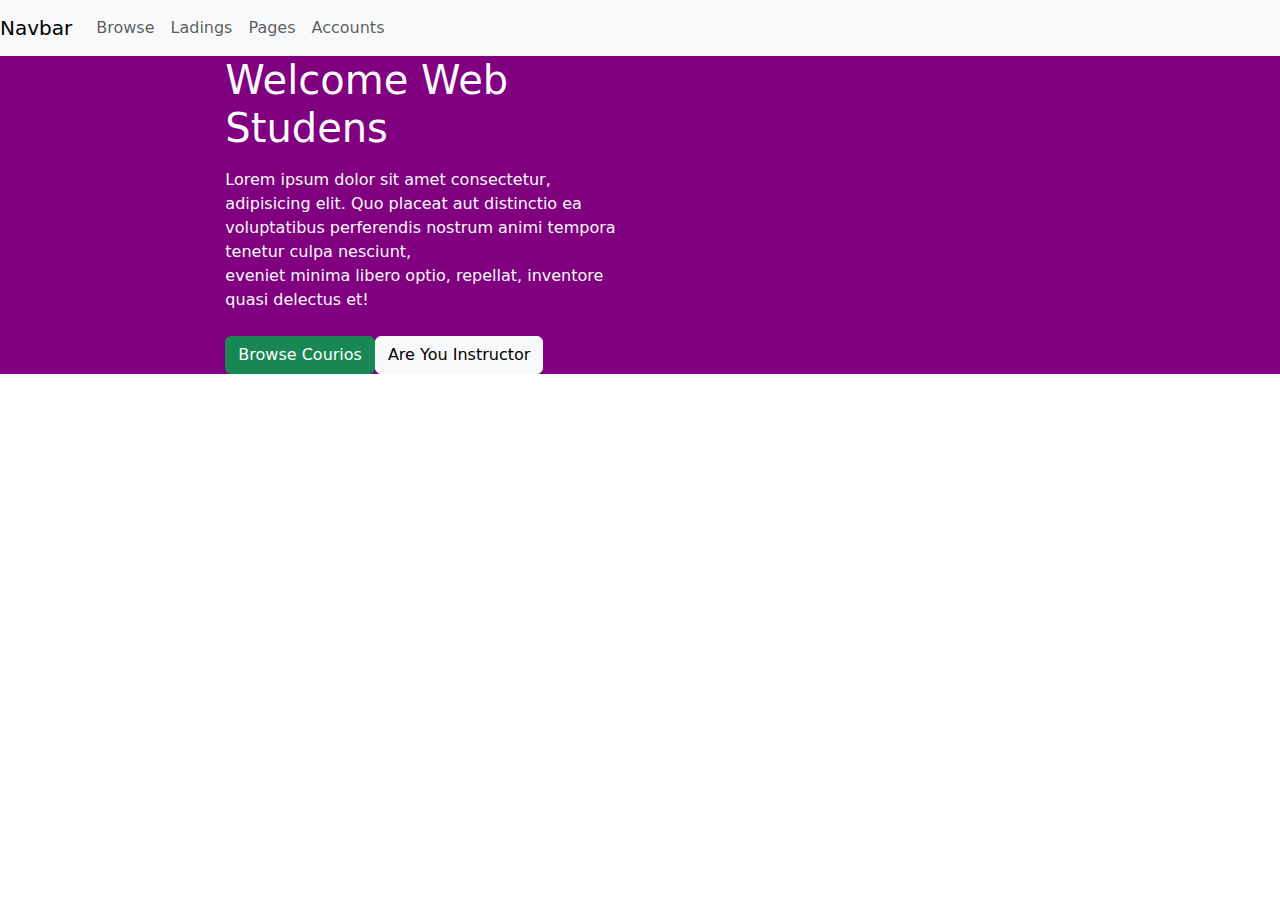
==== home.html @ cddc5d4c "Add files via upload" ====
<!doctype html>
<html lang="it">
<head>
    <meta charset="utf-8">
    <meta name="viewport" content="width=device-width, initial-scale=1">
    <title>Prime Video Clone</title>
    <link href="https://cdn.jsdelivr.net/npm/bootstrap@5.3.3/dist/css/bootstrap.min.css" rel="stylesheet"
          integrity="sha384-QWTKZyjpPEjISv5WaRU9OFeRpok6YctnYmDr5pNlyT2bRjXh0JMhjY6hW+ALEwIH" crossorigin="anonymous">
    <link rel="stylesheet" href="./home.css">
</head>
<body>


    <nav class="navbar navbar-expand-lg navbar-light bg-light">
        <a class="navbar-brand" href="#">Navbar</a>
        <button class="navbar-toggler" type="button" data-toggle="collapse" data-target="#navbarSupportedContent" aria-controls="navbarSupportedContent" aria-expanded="false" aria-label="Toggle navigation">
          <span class="navbar-toggler-icon"></span>
        </button>
      
        <div class="collapse navbar-collapse" id="navbarSupportedContent">
          <ul class="navbar-nav mr-auto" id="nav_links" >
           
          </ul>
          
        </div>
      </nav>

      <div class="container-fluid  purple-bg w-100 " >
        <div class="row  d-flex justify-content-center">
          <div class="col-8 ">
            <div class="row">
              <div class="col-6  d-flex justify-content-center align-items-center  ">
                <div class="d-flex  flex-column text-light gap-2 ">
                  <h1  class="">Welcome Web Studens </h1>
                  <p  >Lorem ipsum dolor sit amet consectetur, adipisicing elit. Quo placeat aut distinctio ea voluptatibus perferendis nostrum animi tempora tenetur culpa nesciunt, <br> eveniet minima libero optio, repellat, inventore quasi delectus et!</p>
                  <div class="d-flex" >
                    <button class="btn btn-success">Browse Courios</button>
                    <button  class=" btn btn-light"> Are You Instructor </button>
                  </div>
                </div>
              </div>
              <div class="col-6" > 
                <img src="https://cdn.discordapp.com/attachments/1231911718033031208/1257765755542306967/hero-img.png?ex=66859924&is=668447a4&hm=70b01eda08176f700370b41430a27a329bc826af5a18c2bf29ba85b8ed80c508&" alt="">
              </div>
            </div>
          </div>
        </div>
      </div>
      <div  class="container">
        <div class="row"  id="skills">
         
        </div>
      </div>


      <script src="https://cdn.jsdelivr.net/npm/bootstrap@5.3.3/dist/js/bootstrap.bundle.min.js"
      integrity="sha384-YvpcrYf0tY3lHB60NNkmXc5s9fDVZLESaAA55NDzOxhy9GkcIdslK1eN7N6jIeHz"
      crossorigin="anonymous"></script>
<script src="./home.js"></script>
</body>
</html>
---- home.css ----
.purple-bg{
    background-color: purple;
}
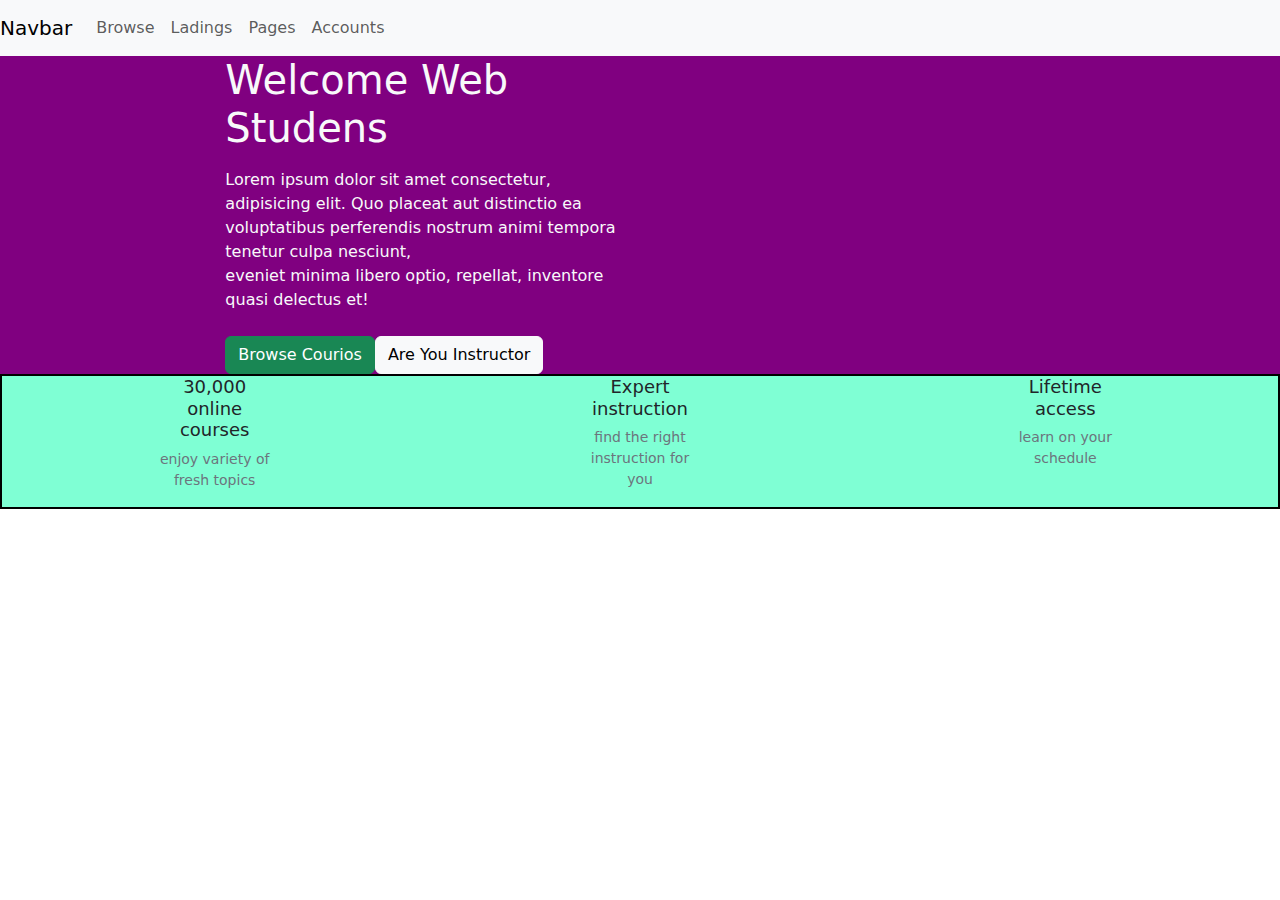
==== commit c4bac4a2: "Add files via upload" ====
--- a/home.html
+++ b/home.html
@@ -32,7 +32,7 @@
               <div class="col-6  d-flex justify-content-center align-items-center  ">
                 <div class="d-flex  flex-column text-light gap-2 ">
                   <h1  class="">Welcome Web Studens </h1>
-                  <p  >Lorem ipsum dolor sit amet consectetur, adipisicing elit. Quo placeat aut distinctio ea voluptatibus perferendis nostrum animi tempora tenetur culpa nesciunt, <br> eveniet minima libero optio, repellat, inventore quasi delectus et!</p>
+                  <p    >Lorem ipsum dolor sit amet consectetur, adipisicing elit. Quo placeat aut distinctio ea voluptatibus perferendis nostrum animi tempora tenetur culpa nesciunt, <br> eveniet minima libero optio, repellat, inventore quasi delectus et!</p>
                   <div class="d-flex" >
                     <button class="btn btn-success">Browse Courios</button>
                     <button  class=" btn btn-light"> Are You Instructor </button>
@@ -46,13 +46,19 @@
           </div>
         </div>
       </div>
-      <div  class="container">
+      <div  class="container-fluid">
         <div class="row"  id="skills">
          
         </div>
       </div>
 
 
+      
+      <ion-icon name="time-outline"></ion-icon>
+      <ion-icon name="people-outline"></ion-icon>
+      <ion-icon name="videocam-outline"></ion-icon>
+      <script type="module" src="https://unpkg.com/ionicons@7.1.0/dist/ionicons/ionicons.esm.js"></script>
+      <script nomodule src="https://unpkg.com/ionicons@7.1.0/dist/ionicons/ionicons.js"></script>
       <script src="https://cdn.jsdelivr.net/npm/bootstrap@5.3.3/dist/js/bootstrap.bundle.min.js"
       integrity="sha384-YvpcrYf0tY3lHB60NNkmXc5s9fDVZLESaAA55NDzOxhy9GkcIdslK1eN7N6jIeHz"
       crossorigin="anonymous"></script>
--- a/home.css
+++ b/home.css
@@ -1,3 +1,17 @@
 .purple-bg{
     background-color: purple;
+}
+
+#skills{
+    border: 2px solid black;
+    background-color: aquamarine;
+    text-align: center;
+    justify-content: center;
+    
+}
+#skills h3{
+    font-size: 18px;
+}
+#skills p{
+    font-size: 14px;
 }